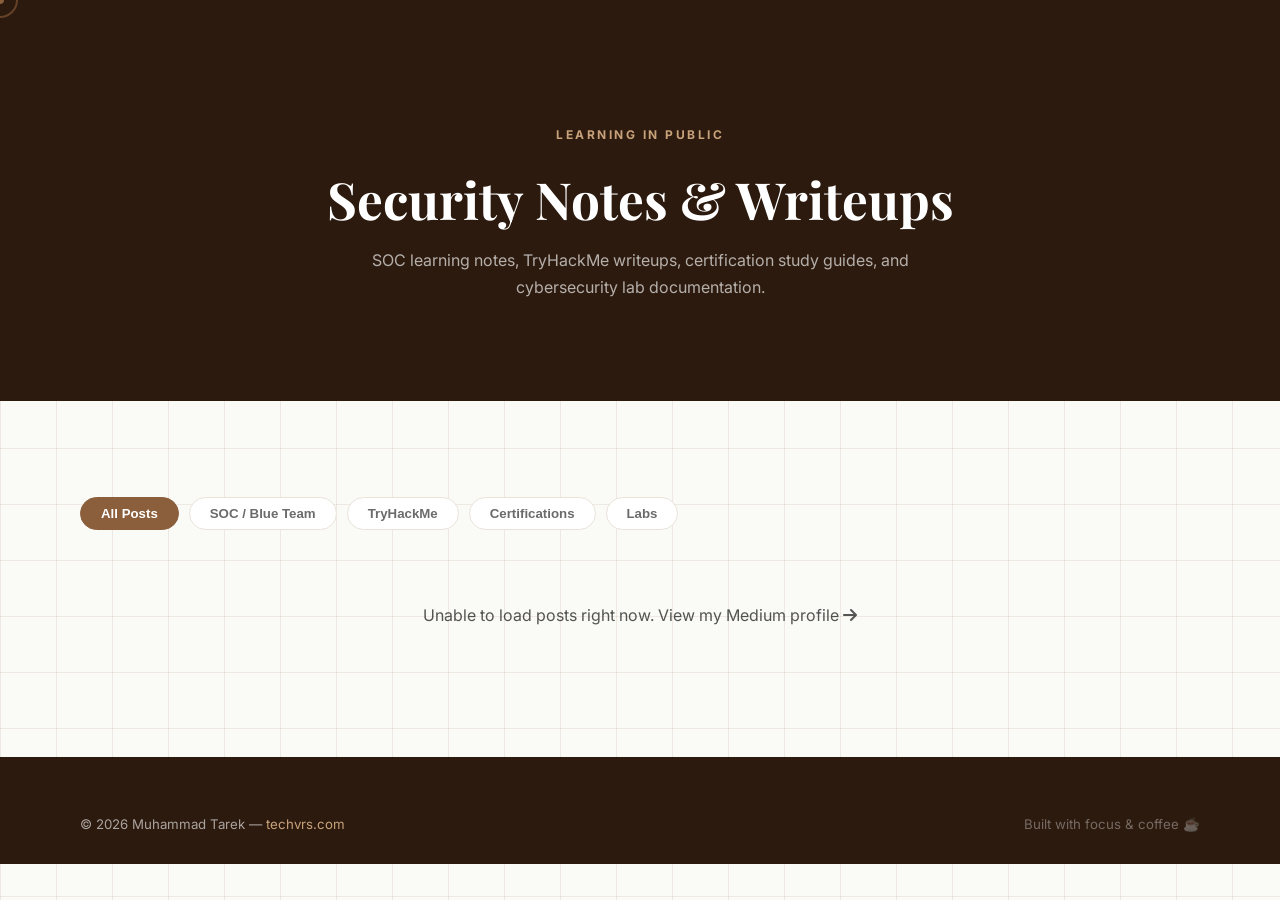
==== blog/index.html @ 1cab94c6 "this is a firts" ====
<!DOCTYPE html>
<html lang="en">
<head>
  <meta charset="UTF-8" />
  <meta name="viewport" content="width=device-width, initial-scale=1.0" />
  <title>Blog | Muhammad Tarek — Techvrs</title>
  <meta name="description" content="Cybersecurity blog by Muhammad Tarek — SOC notes, TryHackMe writeups, and certification study guides." />
  <meta name="author" content="Muhammad Tarek" />
  <meta property="og:title" content="Blog | Muhammad Tarek — Techvrs" />
  <meta property="og:description" content="SOC learning notes, TryHackMe writeups, and cybersecurity lab documentation." />
  <meta property="og:image" content="/assets/whitemode/web-app-manifest-512x512.png" />
  <meta property="og:url" content="https://techvrs.com/blog/" />
  <meta name="twitter:card" content="summary_large_image" />
  <meta name="twitter:image" content="/assets/whitemode/web-app-manifest-512x512.png" />
  <link rel="icon" type="image/svg+xml" href="/assets/whitemode/favicon.svg" media="(prefers-color-scheme: light)" />
  <link rel="icon" type="image/svg+xml" href="/assets/darkmode/favicon.svg" media="(prefers-color-scheme: dark)" />
  <link rel="icon" type="image/png" sizes="96x96" href="/assets/whitemode/favicon-96x96.png" />
  <link rel="apple-touch-icon" href="/assets/whitemode/apple-touch-icon.png" />
  <link rel="manifest" href="/site.webmanifest" />
  <meta name="theme-color" content="#8B5E3C" />
  <meta http-equiv="X-Content-Type-Options" content="nosniff" />
  <meta http-equiv="X-Frame-Options" content="DENY" />
  <link rel="stylesheet" href="../style.css" />
  <link rel="preconnect" href="https://fonts.googleapis.com" />
  <link rel="preconnect" href="https://fonts.gstatic.com" crossorigin />
  <link href="https://fonts.googleapis.com/css2?family=Playfair+Display:wght@400;600;700&family=Inter:wght@300;400;500;600;700&family=JetBrains+Mono:wght@400;500&display=swap" rel="stylesheet" />
  <link rel="stylesheet" href="https://cdnjs.cloudflare.com/ajax/libs/font-awesome/6.5.0/css/all.min.css" />
  <style>
    /* ===== SKELETON LOADING STATE ===== */
    .blog-card.skeleton {
      pointer-events: none;
    }
    .skeleton-line {
      display: block;
      border-radius: 6px;
      background: linear-gradient(90deg, rgba(139, 94, 60, 0.10) 25%, rgba(139, 94, 60, 0.20) 37%, rgba(139, 94, 60, 0.10) 63%);
      background-size: 400% 100%;
      animation: skeleton-shimmer 1.4s ease infinite;
    }
    .skeleton-tag { width: 38%; height: 22px; margin-bottom: 1rem; border-radius: 999px; }
    .skeleton-title { width: 90%; height: 20px; margin-bottom: 0.6rem; }
    .skeleton-title.short { width: 60%; }
    .skeleton-text { width: 100%; height: 13px; margin-bottom: 0.5rem; }
    .skeleton-text.short { width: 70%; }
    .skeleton-meta { width: 50%; height: 13px; margin: 1rem 0; }
    .skeleton-link { width: 40%; height: 15px; }
    @keyframes skeleton-shimmer {
      0% { background-position: 100% 0; }
      100% { background-position: -100% 0; }
    }
    .blog-empty {
      grid-column: 1 / -1;
      text-align: center;
      padding: 2rem;
      opacity: 0.75;
    }
  </style>
</head>
<body>
<a href="#main-content" class="skip-link">Skip to main content</a>
<header role="banner">
<nav class="navbar" id="navbar" aria-label="Main navigation">
  <div class="nav-container">
    <a href="/" class="nav-logo" aria-label="Techvrs Home"><img src="/assets/whitemode/favicon.svg" alt="Techvrs" class="logo-img" /></a>
    <ul class="nav-links" id="nav-links">
      <li><a href="/">Home</a></li>
      <li><a href="/portfolio/">Portfolio</a></li>
      <li><a href="/projects/">Projects</a></li>
      <li><a href="/blog/" class="active">Blog</a></li>
      <li><a href="/security/">Security</a></li>
      <li><a href="/#contact" class="nav-cta">Contact</a></li>
    </ul>
    <button class="theme-toggle" id="theme-toggle" aria-label="Switch to dark mode"><svg class="icon-moon" viewBox="0 0 24 24" aria-hidden="true" fill="none" stroke="currentColor" stroke-width="2" stroke-linecap="round" stroke-linejoin="round"><path d="M21 12.79A9 9 0 1 1 11.21 3 7 7 0 0 0 21 12.79z"/></svg><svg class="icon-sun" viewBox="0 0 24 24" aria-hidden="true" fill="none" stroke="currentColor" stroke-width="2" stroke-linecap="round" stroke-linejoin="round"><circle cx="12" cy="12" r="5"/><line x1="12" y1="1" x2="12" y2="3"/><line x1="12" y1="21" x2="12" y2="23"/><line x1="4.22" y1="4.22" x2="5.64" y2="5.64"/><line x1="18.36" y1="18.36" x2="19.78" y2="19.78"/><line x1="1" y1="12" x2="3" y2="12"/><line x1="21" y1="12" x2="23" y2="12"/><line x1="4.22" y1="19.78" x2="5.64" y2="18.36"/><line x1="18.36" y1="5.64" x2="19.78" y2="4.22"/></svg></button>
    <button class="hamburger" id="hamburger" aria-label="Toggle menu"><span></span><span></span><span></span></button>
  </div>
</nav>
</header>
<main id="main-content">

<div class="page-hero">
  <div class="container">
    <span class="section-tag">Learning in Public</span>
    <h1 class="serif">Security Notes & Writeups</h1>
    <p>SOC learning notes, TryHackMe writeups, certification study guides, and cybersecurity lab documentation.</p>
  </div>
</div>

<section class="section">
  <div class="container">
    <div class="blog-filter">
      <button class="filter-btn active" data-filter="all">All Posts</button>
      <button class="filter-btn" data-filter="soc">SOC / Blue Team</button>
      <button class="filter-btn" data-filter="tryhackme">TryHackMe</button>
      <button class="filter-btn" data-filter="certs">Certifications</button>
      <button class="filter-btn" data-filter="labs">Labs</button>
    </div>
    <div class="blog-grid" id="blog-grid">
      <!-- Loading skeletons (replaced by live Medium posts) -->
      <article class="blog-card skeleton" aria-hidden="true">
        <span class="skeleton-line skeleton-tag"></span>
        <span class="skeleton-line skeleton-title"></span>
        <span class="skeleton-line skeleton-title short"></span>
        <span class="skeleton-line skeleton-text"></span>
        <span class="skeleton-line skeleton-text"></span>
        <span class="skeleton-line skeleton-text short"></span>
        <span class="skeleton-line skeleton-meta"></span>
        <span class="skeleton-line skeleton-link"></span>
      </article>
      <article class="blog-card skeleton" aria-hidden="true">
        <span class="skeleton-line skeleton-tag"></span>
        <span class="skeleton-line skeleton-title"></span>
        <span class="skeleton-line skeleton-title short"></span>
        <span class="skeleton-line skeleton-text"></span>
        <span class="skeleton-line skeleton-text"></span>
        <span class="skeleton-line skeleton-text short"></span>
        <span class="skeleton-line skeleton-meta"></span>
        <span class="skeleton-line skeleton-link"></span>
      </article>
      <article class="blog-card skeleton" aria-hidden="true">
        <span class="skeleton-line skeleton-tag"></span>
        <span class="skeleton-line skeleton-title"></span>
        <span class="skeleton-line skeleton-title short"></span>
        <span class="skeleton-line skeleton-text"></span>
        <span class="skeleton-line skeleton-text"></span>
        <span class="skeleton-line skeleton-text short"></span>
        <span class="skeleton-line skeleton-meta"></span>
        <span class="skeleton-line skeleton-link"></span>
      </article>
    </div>
  </div>
</section>

</main>
<footer class="footer" role="contentinfo">
  <div class="container">
    <div class="footer-bottom">
      <p>&copy; 2026 Muhammad Tarek — <a href="https://techvrs.com">techvrs.com</a></p>
      <p class="footer-made">Built with focus &amp; coffee ☕</p>
    </div>
  </div>
</footer>

<script>
(function () {
  // ===== CONFIG =====
  var MEDIUM_USERNAME = 'mdtareksec';
  var FEED_URL = 'https://medium.com/feed/@' + MEDIUM_USERNAME;
  // Medium's RSS feed is not CORS-accessible from the browser, so we use a public
  // JSON proxy to read it client-side.
  var API_URL = 'https://api.rss2json.com/v1/api.json?rss_url=' + encodeURIComponent(FEED_URL);
  var PROFILE_URL = 'https://medium.com/@' + MEDIUM_USERNAME;

  var grid = document.getElementById('blog-grid');
  var filterBtns = document.querySelectorAll('.filter-btn');
  var currentFilter = 'all';

  // ===== HELPERS =====
  function escapeHtml(str) {
    var div = document.createElement('div');
    div.textContent = str == null ? '' : String(str);
    return div.innerHTML;
  }

  function stripHtml(html) {
    var div = document.createElement('div');
    div.innerHTML = html || '';
    return (div.textContent || div.innerText || '').replace(/\s+/g, ' ').trim();
  }

  function truncate(text, max) {
    if (text.length <= max) return text;
    return text.slice(0, max).replace(/\s+\S*$/, '') + '…';
  }

  function formatDate(dateStr) {
    var d = new Date(dateStr);
    if (isNaN(d)) return '';
    return d.toLocaleDateString('en-US', { month: 'short', year: 'numeric' });
  }

  function readingTime(html) {
    var words = stripHtml(html).split(/\s+/).filter(Boolean).length;
    return Math.max(1, Math.round(words / 200)) + ' min read';
  }

  // Map a post to one of the existing filter categories based on its Medium tags/title.
  var CATEGORIES = {
    soc:       { label: 'SOC / Blue Team', match: ['soc', 'blue team', 'sentinel', 'siem', 'detection', 'phishing', 'incident', 'threat'] },
    tryhackme: { label: 'TryHackMe',       match: ['tryhackme', 'thm', 'writeup', 'walkthrough', 'room', 'ctf'] },
    certs:     { label: 'Certifications',  match: ['cert', 'certification', 'exam', 'sc-900', 'sc900', 'comptia', 'security+', 'az-', 'study guide'] },
    labs:      { label: 'Labs',            match: ['lab', 'flarevm', 'remnux', 'home lab', 'homelab', 'setup', 'environment', 'analysis lab'] }
  };

  function categorize(post) {
    var haystack = (
      (post.title || '') + ' ' +
      ((post.categories || []).join(' ')) + ' ' +
      stripHtml(post.description || '')
    ).toLowerCase();
    var keys = ['soc', 'tryhackme', 'certs', 'labs'];
    for (var i = 0; i < keys.length; i++) {
      var cat = CATEGORIES[keys[i]];
      for (var j = 0; j < cat.match.length; j++) {
        if (haystack.indexOf(cat.match[j]) !== -1) {
          return { key: keys[i], label: cat.label };
        }
      }
    }
    return { key: 'soc', label: CATEGORIES.soc.label };
  }

  // ===== RENDER =====
  function renderPosts(posts) {
    grid.innerHTML = '';
    if (!posts.length) {
      renderEmpty('No posts found yet. Check back soon!');
      return;
    }
    posts.forEach(function (post) {
      var cat = categorize(post);
      var title = escapeHtml(post.title || 'Untitled');
      var excerpt = escapeHtml(truncate(stripHtml(post.description || post.content || ''), 160));
      var date = escapeHtml(formatDate(post.pubDate));
      var time = escapeHtml(readingTime(post.content || post.description || ''));
      var link = encodeURI(post.link || PROFILE_URL);

      var article = document.createElement('article');
      article.className = 'blog-card';
      article.setAttribute('data-cat', cat.key);
      article.innerHTML =
        '<div class="blog-cat ' + cat.key + '">' + escapeHtml(cat.label) + '</div>' +
        '<h3>' + title + '</h3>' +
        '<p>' + excerpt + '</p>' +
        '<div class="blog-meta">' +
          '<span><i class="fas fa-calendar"></i> ' + date + '</span>' +
          '<span><i class="fas fa-clock"></i> ' + time + '</span>' +
        '</div>' +
        '<a href="' + link + '" target="_blank" rel="noopener" class="blog-link">Read on Medium <i class="fas fa-arrow-right"></i></a>';
      grid.appendChild(article);
    });
    applyFilter(currentFilter);
  }

  function renderEmpty(message) {
    grid.innerHTML = '<p class="blog-empty">' + escapeHtml(message) +
      ' <a href="' + PROFILE_URL + '" target="_blank" rel="noopener">View my Medium profile <i class="fas fa-arrow-right"></i></a></p>';
  }

  // ===== FILTERING (operates on dynamically rendered cards) =====
  function applyFilter(filter) {
    currentFilter = filter;
    var cards = grid.querySelectorAll('.blog-card');
    cards.forEach(function (card) {
      card.style.display = (filter === 'all' || card.dataset.cat === filter) ? 'flex' : 'none';
    });
  }

  filterBtns.forEach(function (btn) {
    btn.addEventListener('click', function () {
      filterBtns.forEach(function (b) { b.classList.remove('active'); });
      btn.classList.add('active');
      applyFilter(btn.dataset.filter);
    });
  });

  // ===== FETCH =====
  function loadPosts() {
    fetch(API_URL)
      .then(function (res) {
        if (!res.ok) throw new Error('Network response was not ok');
        return res.json();
      })
      .then(function (data) {
        if (data.status !== 'ok' || !Array.isArray(data.items)) {
          throw new Error('Invalid feed response');
        }
        renderPosts(data.items);
      })
      .catch(function () {
        renderEmpty('Unable to load posts right now.');
      });
  }

  loadPosts();
})();
</script>
<script src="../script.js"></script>
</body>
</html>
---- style.css ----
/* ===== SKIP LINK ===== */
.skip-link {
  position: absolute; top: -100px; left: 16px;
  background: var(--coffee); color: var(--white);
  padding: 10px 20px; border-radius: var(--radius-sm);
  font-size: 0.85rem; font-weight: 600; z-index: 9999;
  transition: top 0.2s;
}
.skip-link:focus { top: 16px; }

/* ===== RESET & BASE ===== */
*, *::before, *::after { box-sizing: border-box; margin: 0; padding: 0; }

:root {
  /* ── Colour palette ───────────────────────────────── */
  --bg: #FAFAF7;
  --white: #ffffff;
  --cream: #F3EDE3;
  --coffee: #8B5E3C;
  --coffee-light: #C8A27A;
  --coffee-dark: #6B4226;
  --espresso: #2C1A0E;
  --text: #1C1C1C;
  --muted: #6B6B6B;
  --border: #E8E2D9;
  --shadow: rgba(44,26,14,0.07);
  --shadow-md: rgba(44,26,14,0.13);
  --shadow-lg: rgba(44,26,14,0.20);

  /* ── Radius tokens ────────────────────────────────── */
  --radius-xs: 2px;
  --radius-sm: 8px;
  --radius:    14px;
  --radius-lg: 20px;
  --radius-full: 9999px;

  /* ── Typography ───────────────────────────────────── */
  --sans:  'Inter', sans-serif;
  --serif: 'Playfair Display', Georgia, serif;
  --mono:  'JetBrains Mono', monospace;

  /* ── Motion tokens ────────────────────────────────── */
  --motion-ease-premium:  cubic-bezier(0.16, 1, 0.3, 1);
  --motion-ease-out:      cubic-bezier(0.0,  0, 0.2, 1);
  --motion-ease-in-out:   cubic-bezier(0.4,  0, 0.2, 1);
  --motion-ease-spring:   cubic-bezier(0.34, 1.56, 0.64, 1);
  --motion-duration-fast:   0.15s;
  --motion-duration-base:   0.35s;
  --motion-duration-slow:   0.65s;
  --motion-duration-crawl:  1.1s;
  --motion-stagger-step:    60ms;

  /* ── Scale tokens ─────────────────────────────────── */
  --scale-hover:  1.02;
  --scale-active: 0.98;

  /* ── Focus token ──────────────────────────────────── */
  --focus-ring: 0 0 0 3px rgba(139,94,60,0.50);

  /* ── Legacy alias (keeps old code working) ────────── */
  --transition: var(--motion-duration-base) var(--motion-ease-out);

  /* ── Grid background tokens ───────────────────────── */
  --grid-size:   56px;
  --grid-line:   rgba(139,94,60,0.11);
  --glow-radius: 360px;
  --glow-line:   rgba(139,94,60,0.70);

  /* ── Navbar surface token ─────────────────────────── */
  --navbar-bg:   rgba(250,250,247,0.93);
  --navbar-border: var(--border);
}

/* ── DARK THEME OVERRIDES ────────────────────────────────────
   All primitives swap here. No hardcoded values anywhere else. */
[data-theme="dark"] {
  --bg:            #111110;
  --white:         #1E1C1A;
  --cream:         #181513;
  --coffee:        #C8A27A;
  --coffee-light:  #D4B898;
  --coffee-dark:   #A8784E;
  --espresso:      #F0EBE3;
  --text:          #E4DFDA;
  --muted:         #9E9894;
  --border:        #2C2926;
  --shadow:        rgba(0,0,0,0.30);
  --shadow-md:     rgba(0,0,0,0.50);
  --shadow-lg:     rgba(0,0,0,0.70);
  --focus-ring:    0 0 0 3px rgba(200,162,122,0.55);
  --navbar-bg:     rgba(17,17,16,0.92);
  --navbar-border: rgba(255,255,255,0.06);
  --grid-line:     rgba(200,162,122,0.13);
  --glow-line:     rgba(200,162,122,0.70);
}

/* ── Smooth palette transitions ──────────────────────────── */
body,
.navbar,
.service-card,
.project-card,
.cert-card,
.channel-card,
.about-card,
.contact-form,
.footer {
  transition:
    background-color var(--motion-duration-slow) var(--motion-ease-out),
    border-color     var(--motion-duration-slow) var(--motion-ease-out),
    color            var(--motion-duration-slow) var(--motion-ease-out);
}

html { scroll-behavior: smooth; }
body { font-family: var(--sans); background: var(--bg); color: var(--text); line-height: 1.7; font-size: 16px; }
a { text-decoration: none; color: inherit; }
ul { list-style: none; }

/* ===== TYPOGRAPHY ===== */
.serif { font-family: var(--serif); }
h1,h2,h3 { line-height: 1.2; }

/* ===== NAVBAR ===== */
.navbar {
  position: fixed; top: 0; left: 0; right: 0; z-index: 1000;
  background: var(--navbar-bg);
  backdrop-filter: blur(14px);
  border-bottom: 1px solid var(--navbar-border);
  transition: box-shadow var(--transition), background var(--motion-duration-slow) var(--motion-ease-out), border-color var(--motion-duration-slow) var(--motion-ease-out);
}
.navbar.scrolled { box-shadow: 0 2px 24px var(--shadow-md); }
.nav-container {
  max-width: 1120px; margin: 0 auto; padding: 0 28px;
  height: 68px; display: flex; align-items: center; justify-content: space-between;
}
.nav-logo { display: flex; align-items: center; }
.logo-img { height: 38px; width: auto; object-fit: contain; border-radius: 6px; }
.nav-links { display: flex; gap: 36px; }
.nav-links a {
  font-size: 0.88rem; font-weight: 500; color: var(--muted);
  transition: color var(--transition); position: relative;
}
.nav-links a::after {
  content: ''; position: absolute; bottom: -4px; left: 0;
  width: 0; height: 2px; background: var(--coffee); transition: width var(--transition);
}
.nav-links a:hover, .nav-links a.active { color: var(--coffee-dark); }
.nav-links a:hover::after, .nav-links a.active::after { width: 100%; }
.nav-cta {
  background: var(--coffee) !important; color: var(--white) !important;
  padding: 8px 20px; border-radius: 100px; font-weight: 600 !important;
}
.nav-cta::after { display: none !important; }
.nav-cta:hover { background: var(--coffee-dark) !important; }
.hamburger { display: none; flex-direction: column; gap: 5px; background: none; border: none; cursor: pointer; padding: 4px; }
.hamburger span { display: block; width: 24px; height: 2px; background: var(--espresso); border-radius: 2px; transition: var(--transition); }

/* ===== HERO ===== */
.hero {
  min-height: 100vh; display: flex; align-items: center;
  padding: 100px 28px 60px; max-width: 1120px; margin: 0 auto;
}
.hero-inner { display: flex; gap: 64px; align-items: center; width: 100%; }
.hero-left { flex: 1; }
.hero-right { flex: 0 0 400px; display: flex; flex-direction: column; gap: 20px; }
.hero-eyebrow {
  display: inline-flex; align-items: center; gap: 10px;
  font-size: 0.82rem; font-weight: 600; color: var(--coffee);
  letter-spacing: 0.3px; margin-bottom: 20px;
}
.dot-pulse {
  width: 8px; height: 8px; border-radius: 50%; background: #22c55e;
  box-shadow: 0 0 0 0 rgba(34,197,94,0.4);
  animation: pulse 2s infinite;
}
@keyframes pulse { 0%{box-shadow:0 0 0 0 rgba(34,197,94,0.4)} 70%{box-shadow:0 0 0 8px rgba(34,197,94,0)} 100%{box-shadow:0 0 0 0 rgba(34,197,94,0)} }
.hero-title {
  font-family: var(--serif); font-size: clamp(2.6rem, 5vw, 4rem);
  font-weight: 700; color: var(--espresso); letter-spacing: -1px; margin-bottom: 20px;
}
.hero-title .accent { color: var(--coffee); }
.hero-sub { font-size: 1rem; color: var(--muted); max-width: 500px; margin-bottom: 32px; line-height: 1.8; }
.hero-actions { display: flex; gap: 14px; flex-wrap: wrap; margin-bottom: 32px; }
.hero-socials { display: flex; gap: 14px; }
.hero-socials a {
  width: 40px; height: 40px; border-radius: 50%; border: 1.5px solid var(--border);
  display: flex; align-items: center; justify-content: center;
  color: var(--muted); font-size: 1rem; transition: all var(--transition);
}
.hero-socials a:hover { border-color: var(--coffee); color: var(--coffee); background: var(--cream); }

/* ===== TERMINAL ===== */
.terminal { background: var(--espresso); border-radius: var(--radius); overflow: hidden; box-shadow: 0 24px 64px rgba(44,26,14,0.22); font-family: var(--mono); }
.terminal-bar { background: #1a0f08; padding: 12px 16px; display: flex; align-items: center; gap: 8px; }
.tdot { width: 12px; height: 12px; border-radius: 50%; }
.tdot.red { background: #ff5f57; } .tdot.yellow { background: #febc2e; } .tdot.green { background: #28c840; }
.terminal-title { margin-left: auto; font-size: 0.72rem; color: rgba(255,255,255,0.35); }
.terminal-body { padding: 20px 24px; font-size: 0.8rem; line-height: 2.1; }
.terminal-body p { color: rgba(255,255,255,0.8); }
.prompt { color: var(--coffee-light); margin-right: 8px; }
.out { color: #a8d8a8; padding-left: 16px; }
.cursor { display: inline-block; animation: blink 1s step-end infinite; }
@keyframes blink { 0%,100%{opacity:1} 50%{opacity:0} }
.hero-stats { display: flex; gap: 0; background: var(--white); border: 1px solid var(--border); border-radius: var(--radius); overflow: hidden; }
.hstat { flex: 1; text-align: center; padding: 18px 12px; border-right: 1px solid var(--border); }
.hstat:last-child { border-right: none; }
.hstat-n { display: block; font-size: 1.6rem; font-weight: 700; color: var(--coffee); font-family: var(--serif); }
.hstat-l { font-size: 0.75rem; color: var(--muted); margin-top: 2px; }

/* ===== BUTTONS ===== */
.btn {
  display: inline-flex; align-items: center; gap: 8px;
  padding: 13px 28px; border-radius: var(--radius-sm);
  font-size: 0.9rem; font-weight: 600; cursor: pointer;
  transition: all var(--transition); border: 2px solid transparent;
}
.btn-primary { background: var(--coffee); color: var(--white); border-color: var(--coffee); }
.btn-primary:hover { background: var(--coffee-dark); border-color: var(--coffee-dark); transform: translateY(-2px); box-shadow: 0 8px 24px rgba(139,94,60,0.28); }
.btn-outline { background: transparent; color: var(--coffee-dark); border-color: var(--coffee-light); }
.btn-outline:hover { background: var(--cream); transform: translateY(-2px); }
.btn-full { width: 100%; justify-content: center; }

/* ===== SECTIONS ===== */
.section { padding: 96px 28px; }
.section-alt { background: var(--cream); }
.container { max-width: 1120px; margin: 0 auto; }
.section-header { text-align: center; margin-bottom: 60px; }
.section-tag { display: inline-block; font-size: 0.75rem; font-weight: 700; letter-spacing: 2.5px; text-transform: uppercase; color: var(--coffee); margin-bottom: 12px; }
.section-header h2 { font-size: clamp(1.9rem, 3vw, 2.8rem); font-weight: 700; color: var(--espresso); letter-spacing: -0.5px; }
.section-desc { font-size: 1rem; color: var(--muted); max-width: 560px; margin: 14px auto 0; line-height: 1.8; }
.section-cta { text-align: center; margin-top: 48px; }

/* ===== SERVICES ===== */
.services-section { background: var(--white); }
.services-grid { display: grid; grid-template-columns: repeat(4,1fr); gap: 24px; }
.service-card {
  background: var(--bg); border: 1px solid var(--border); border-radius: var(--radius);
  padding: 28px 22px; transition: all var(--transition);
}
.service-card:hover { border-color: var(--coffee-light); box-shadow: 0 8px 32px var(--shadow-md); transform: translateY(-4px); }
.service-icon { width: 46px; height: 46px; background: var(--cream); border-radius: var(--radius-sm); display: flex; align-items: center; justify-content: center; font-size: 1.2rem; color: var(--coffee); margin-bottom: 16px; }
.service-card h3 { font-size: 0.95rem; font-weight: 700; color: var(--espresso); margin-bottom: 8px; }
.service-card p { font-size: 0.86rem; color: var(--muted); }

/* ===== PROJECTS GRID ===== */
.projects-grid { display: grid; grid-template-columns: repeat(3,1fr); gap: 24px; }
.project-card {
  background: var(--white); border: 1px solid var(--border); border-radius: var(--radius);
  padding: 26px; transition: all var(--transition); display: flex; flex-direction: column;
}
.project-card:hover { border-color: var(--coffee-light); box-shadow: 0 10px 40px var(--shadow-md); transform: translateY(-4px); }
.project-card.featured { border-color: var(--coffee-light); background: linear-gradient(135deg, var(--white) 0%, #fdf6ee 100%); }
.project-top { display: flex; justify-content: space-between; align-items: flex-start; margin-bottom: 14px; }
.project-icon { width: 44px; height: 44px; background: var(--cream); border-radius: var(--radius-sm); display: flex; align-items: center; justify-content: center; font-size: 1.2rem; color: var(--coffee); }
.project-status { font-size: 0.72rem; font-weight: 700; padding: 4px 10px; border-radius: 100px; background: #f0f0f0; color: var(--muted); }
.project-status.active { background: #dcfce7; color: #16a34a; }
.project-card h3 { font-size: 1rem; font-weight: 700; color: var(--espresso); margin-bottom: 10px; }
.project-card p { font-size: 0.87rem; color: var(--muted); flex: 1; margin-bottom: 16px; }
.project-tags { display: flex; flex-wrap: wrap; gap: 6px; margin-bottom: 18px; }
.project-tags span { font-size: 0.72rem; font-weight: 600; background: var(--cream); color: var(--coffee-dark); padding: 3px 10px; border-radius: 100px; border: 1px solid var(--border); }
.project-link { font-size: 0.85rem; font-weight: 600; color: var(--coffee); display: flex; align-items: center; gap: 6px; margin-top: auto; transition: gap var(--transition); }
.project-link:hover { gap: 10px; }

/* ===== SKILLS ===== */
.skills-wrapper { display: grid; grid-template-columns: repeat(2,1fr); gap: 28px; }
.skill-group { background: var(--white); border: 1px solid var(--border); border-radius: var(--radius); padding: 28px; }
.skill-group h4 { font-size: 0.9rem; font-weight: 700; color: var(--espresso); margin-bottom: 16px; display: flex; align-items: center; gap: 10px; }
.skill-group h4 i { color: var(--coffee); }
.skill-tags { display: flex; flex-wrap: wrap; gap: 8px; }
.skill-tags span { font-size: 0.8rem; font-weight: 500; background: var(--cream); color: var(--coffee-dark); padding: 5px 14px; border-radius: 100px; border: 1px solid var(--border); transition: all var(--transition); }
.skill-tags span:hover { background: var(--coffee); color: var(--white); border-color: var(--coffee); }

/* ===== CERTIFICATIONS ===== */
.certs-grid { display: grid; grid-template-columns: repeat(3,1fr); gap: 20px; }
.cert-card { display: flex; align-items: flex-start; gap: 16px; background: var(--white); border: 1px solid var(--border); border-radius: var(--radius); padding: 22px; transition: all var(--transition); }
.cert-card:hover { border-color: var(--coffee-light); box-shadow: 0 8px 32px var(--shadow-md); }
.cert-card.learning { opacity: 0.8; }
.cert-logo { width: 48px; height: 48px; border-radius: var(--radius-sm); display: flex; align-items: center; justify-content: center; font-size: 1.3rem; flex-shrink: 0; }
.cert-logo.google { background: #fef3e2; color: #f59e0b; }
.cert-logo.cisco { background: #e8f4fd; color: #1d6fa4; }
.cert-logo.nde { background: #fde8e8; color: #c0392b; }
.cert-logo.arena { background: #e8fdf0; color: #27ae60; }
.cert-logo.ms { background: #e8f0fe; color: #1a73e8; }
.cert-info { flex: 1; }
.cert-info h3 { font-size: 0.9rem; font-weight: 700; color: var(--espresso); margin-bottom: 4px; }
.cert-info p { font-size: 0.8rem; color: var(--muted); margin-bottom: 10px; }
.cert-footer { display: flex; }
.cert-badge { display: inline-flex; align-items: center; gap: 5px; font-size: 0.72rem; font-weight: 700; padding: 3px 10px; border-radius: 100px; }
.cert-badge.verified { background: #dcfce7; color: #16a34a; }
.cert-badge.learning { background: #fef9c3; color: #ca8a04; }
.cert-badge.planned { background: #f0f0f0; color: var(--muted); }

/* ===== ABOUT SPLIT ===== */
.about-split { display: grid; grid-template-columns: 1fr 380px; gap: 56px; align-items: start; }
.about-left .section-tag { display: inline-block; margin-bottom: 12px; }
.about-left h2 { font-size: clamp(1.8rem, 3vw, 2.6rem); color: var(--espresso); margin-bottom: 20px; }
.about-left p { color: var(--muted); margin-bottom: 14px; font-size: 0.97rem; }
.about-card { background: var(--white); border: 1px solid var(--border); border-radius: var(--radius); padding: 26px; box-shadow: 0 4px 20px var(--shadow); margin-bottom: 16px; }
.about-card h4 { font-size: 0.9rem; font-weight: 700; color: var(--espresso); margin-bottom: 16px; padding-bottom: 12px; border-bottom: 1px solid var(--border); }
.info-list li { display: flex; align-items: center; gap: 12px; font-size: 0.87rem; color: var(--muted); padding: 9px 0; border-bottom: 1px solid var(--border); }
.info-list li:last-child { border-bottom: none; }
.info-list i { color: var(--coffee); width: 16px; text-align: center; flex-shrink: 0; }
.about-stats-row { display: flex; background: var(--white); border: 1px solid var(--border); border-radius: var(--radius); overflow: hidden; }
.astat { flex: 1; text-align: center; padding: 18px 10px; border-right: 1px solid var(--border); }
.astat:last-child { border-right: none; }
.astat-n { display: block; font-size: 1.6rem; font-weight: 700; color: var(--coffee); font-family: var(--serif); }
.astat-l { font-size: 0.72rem; color: var(--muted); }

/* ===== CONTACT ===== */
.contact-grid { display: grid; grid-template-columns: 1fr 1fr; gap: 48px; align-items: start; }
.contact-channels { display: flex; flex-direction: column; gap: 12px; }
.channel-card {
  display: flex; align-items: center; gap: 16px;
  background: var(--white); border: 1px solid var(--border); border-radius: var(--radius);
  padding: 16px 20px; transition: all var(--transition); cursor: pointer;
}
.channel-card:hover { border-color: var(--coffee-light); box-shadow: 0 4px 20px var(--shadow-md); transform: translateX(4px); }
.channel-icon { width: 44px; height: 44px; border-radius: var(--radius-sm); display: flex; align-items: center; justify-content: center; font-size: 1.1rem; flex-shrink: 0; }
.channel-icon.email { background: #fde8e8; color: #c0392b; }
.channel-icon.linkedin { background: #e8f4fd; color: #0077b5; }
.channel-icon.github { background: #f0f0f0; color: #1c1c1c; }
.channel-icon.medium { background: #f0f0f0; color: #1c1c1c; }
.channel-icon.phone { background: #e8fdf0; color: #27ae60; }
.channel-label { font-size: 0.75rem; font-weight: 600; color: var(--muted); text-transform: uppercase; letter-spacing: 0.5px; }
.channel-val { font-size: 0.88rem; color: var(--text); font-weight: 500; }
.channel-arrow { margin-left: auto; color: var(--muted); font-size: 0.8rem; transition: transform var(--transition); }
.channel-card:hover .channel-arrow { transform: translateX(4px); color: var(--coffee); }

/* ===== CONTACT FORM ===== */
.contact-form { background: var(--white); border: 1px solid var(--border); border-radius: var(--radius); padding: 36px; box-shadow: 0 4px 24px var(--shadow); }
.form-title { font-family: var(--serif); font-size: 1.4rem; color: var(--espresso); margin-bottom: 6px; }
.form-sub { font-size: 0.85rem; color: var(--muted); margin-bottom: 28px; }
.form-row { display: grid; grid-template-columns: 1fr 1fr; gap: 16px; }
.form-group { margin-bottom: 18px; }
.form-group label { display: block; font-size: 0.82rem; font-weight: 600; color: var(--espresso); margin-bottom: 7px; }
.req { color: var(--coffee); }
.form-group input,
.form-group select,
.form-group textarea {
  width: 100%; padding: 12px 16px;
  border: 1.5px solid var(--border); border-radius: var(--radius-sm);
  font-family: var(--sans); font-size: 0.9rem; color: var(--text);
  background: var(--bg); transition: border-color var(--transition), box-shadow var(--transition);
  outline: none; resize: vertical; appearance: none;
}
.form-group input:focus,
.form-group select:focus,
.form-group textarea:focus {
  border-color: var(--coffee); background: var(--white);
  box-shadow: 0 0 0 3px rgba(139,94,60,0.1);
}
.form-group select { cursor: pointer; background-image: url("data:image/svg+xml,%3Csvg xmlns='http://www.w3.org/2000/svg' width='12' height='8' viewBox='0 0 12 8'%3E%3Cpath d='M1 1l5 5 5-5' stroke='%236B6B6B' stroke-width='1.5' fill='none' stroke-linecap='round'/%3E%3C/svg%3E"); background-repeat: no-repeat; background-position: right 14px center; padding-right: 40px; }
.form-note { font-size: 0.78rem; color: var(--muted); text-align: center; margin-top: 14px; display: flex; align-items: center; justify-content: center; gap: 6px; }
.form-note i { color: var(--coffee); }

/* ===== PAGE HERO ===== */
.page-hero {
  background: var(--espresso); color: var(--white);
  padding: 120px 28px 72px; text-align: center;
}
.page-hero .section-tag { color: var(--coffee-light); }
.page-hero h1 { font-size: clamp(2.2rem, 4vw, 3.4rem); color: var(--white); margin: 12px 0 16px; }
.page-hero p { font-size: 1rem; color: rgba(255,255,255,0.65); max-width: 560px; margin: 0 auto 28px; }

/* ===== PORTFOLIO PAGE ===== */
.portfolio-layout { display: flex; flex-direction: column; gap: 48px; }
.port-block {}
.port-title { font-size: 1.5rem; color: var(--espresso); margin-bottom: 20px; display: flex; align-items: center; gap: 12px; }
.port-title i { color: var(--coffee); font-size: 1.1rem; }
.port-card { background: var(--white); border: 1px solid var(--border); border-radius: var(--radius); padding: 28px; }
.port-card p { color: var(--muted); font-size: 0.95rem; }
.skills-matrix { background: var(--white); border: 1px solid var(--border); border-radius: var(--radius); overflow: hidden; }
.matrix-row { display: grid; grid-template-columns: 200px 1fr 160px; gap: 16px; padding: 14px 20px; border-bottom: 1px solid var(--border); align-items: center; font-size: 0.88rem; }
.matrix-row:last-child { border-bottom: none; }
.matrix-row.header { background: var(--cream); font-weight: 700; font-size: 0.78rem; text-transform: uppercase; letter-spacing: 1px; color: var(--muted); }
.level-bar { background: var(--border); border-radius: 100px; height: 6px; overflow: hidden; }
.level-fill { height: 100%; background: linear-gradient(90deg, var(--coffee-light), var(--coffee)); border-radius: 100px; }
.port-certs { display: flex; flex-direction: column; gap: 12px; }
.port-cert { display: flex; align-items: center; gap: 16px; background: var(--white); border: 1px solid var(--border); border-radius: var(--radius-sm); padding: 16px 20px; }
.port-cert.learning { opacity: 0.7; }
.port-cert i { font-size: 1.3rem; color: var(--coffee); width: 28px; text-align: center; flex-shrink: 0; }
.port-cert strong { font-size: 0.92rem; color: var(--espresso); }
.port-cert p { font-size: 0.82rem; color: var(--muted); margin-top: 2px; }
.port-timeline { position: relative; padding-left: 28px; }
.port-timeline::before { content: ''; position: absolute; left: 7px; top: 6px; bottom: 6px; width: 2px; background: var(--coffee-light); border-radius: 2px; }
.pt-item { position: relative; margin-bottom: 28px; }
.pt-item:last-child { margin-bottom: 0; }
.pt-dot { position: absolute; left: -24px; top: 6px; width: 12px; height: 12px; border-radius: 50%; background: var(--coffee); border: 2px solid var(--bg); box-shadow: 0 0 0 2px var(--coffee-light); flex-shrink: 0; }
.pt-body { display: flex; flex-direction: column; gap: 4px; }
.pt-head { display: flex; justify-content: space-between; align-items: flex-start; flex-wrap: wrap; gap: 12px; }
.pt-head h3 { font-size: 1rem; font-weight: 700; color: var(--espresso); line-height: 1.3; }
.pt-head span { font-size: 0.78rem; color: var(--muted); white-space: nowrap; padding-top: 2px; font-family: var(--mono); }
.pt-org { font-size: 0.82rem; color: var(--coffee-dark); font-weight: 600; }
.pt-body > p:not(.pt-org) { font-size: 0.88rem; color: var(--muted); line-height: 1.6; }
.port-edu { display: flex; flex-direction: column; gap: 12px; }
.edu-row { display: flex; align-items: center; gap: 16px; background: var(--white); border: 1px solid var(--border); border-radius: var(--radius-sm); padding: 16px 20px; }
.edu-icon-sm { width: 40px; height: 40px; background: var(--cream); border-radius: var(--radius-sm); display: flex; align-items: center; justify-content: center; font-size: 1.1rem; color: var(--coffee); flex-shrink: 0; }
.edu-row strong { font-size: 0.92rem; color: var(--espresso); }
.edu-row p { font-size: 0.82rem; color: var(--muted); margin-top: 2px; }

/* ===== PROFESSIONAL SUMMARY ===== */
.summary-card { background: var(--white); border: 1px solid var(--border); border-radius: var(--radius); padding: 28px; position: relative; overflow: hidden; }
.summary-card::before { content: ''; position: absolute; left: 0; top: 0; bottom: 0; width: 4px; background: linear-gradient(180deg, var(--coffee), var(--coffee-light)); }
.summary-lead { font-size: 1.12rem !important; font-weight: 600; color: var(--espresso) !important; line-height: 1.5; margin-bottom: 14px; }
.summary-card p { color: var(--muted); font-size: 0.95rem; line-height: 1.7; }
.summary-facts { display: grid; grid-template-columns: repeat(2, 1fr); gap: 14px; margin-top: 24px; padding-top: 24px; border-top: 1px solid var(--border); }
.fact { display: flex; align-items: center; gap: 12px; }
.fact-icon { width: 40px; height: 40px; border-radius: var(--radius-sm); background: var(--cream); color: var(--coffee); display: flex; align-items: center; justify-content: center; font-size: 1rem; flex-shrink: 0; }
.fact-text { display: flex; flex-direction: column; gap: 1px; min-width: 0; }
.fact-text span { font-size: 0.7rem; font-weight: 600; text-transform: uppercase; letter-spacing: 0.8px; color: var(--muted); }
.fact-text strong { font-size: 0.88rem; color: var(--espresso); }
@media (max-width: 560px) { .summary-facts { grid-template-columns: 1fr; } }

/* ===== SKILLS MATRIX TABLE ===== */
.matrix-header { display: flex; align-items: center; justify-content: space-between; flex-wrap: wrap; gap: 12px; margin-bottom: 20px; }
.matrix-header .port-title { margin-bottom: 0; }
.matrix-legend { display: flex; flex-wrap: wrap; gap: 14px; }
.matrix-legend span { display: inline-flex; align-items: center; gap: 6px; font-size: 0.76rem; font-weight: 600; color: var(--muted); }
.matrix-legend i { font-size: 0.55rem; }
.matrix-legend i.adv { color: var(--coffee-dark); }
.matrix-legend i.int { color: var(--coffee); }
.matrix-legend i.fnd { color: var(--coffee-light); }
.matrix-table { width: 100%; border-collapse: collapse; font-size: 0.92rem; }
.matrix-table thead tr { background: var(--cream); }
.matrix-table th { padding: 12px 16px; text-align: left; font-weight: 700; font-size: 0.74rem; text-transform: uppercase; letter-spacing: 1px; color: var(--muted); border-bottom: 1px solid var(--border); white-space: nowrap; }
.matrix-table td { padding: 12px 16px; border-bottom: 1px solid var(--border); vertical-align: middle; color: var(--muted); }
.matrix-table tbody tr:last-child td { border-bottom: none; }
.matrix-table tbody tr:hover { background: rgba(139,94,60,0.04); }
.matrix-table td:first-child { font-weight: 600; color: var(--espresso); white-space: nowrap; }
.matrix-table td:nth-child(2) { font-size: 0.85rem; }
.skill-name { display: inline-flex; align-items: center; gap: 10px; }
.skill-name i { color: var(--coffee); font-size: 0.95rem; width: 18px; text-align: center; }
.level-wrap { display: flex; align-items: center; gap: 12px; }
.level-bar { background: var(--border); border-radius: 100px; height: 8px; width: 120px; min-width: 70px; overflow: hidden; }
.level-pct { font-size: 0.8rem; font-weight: 700; color: var(--espresso); font-family: var(--mono); min-width: 38px; }
.level-tag { font-size: 0.68rem; font-weight: 700; text-transform: uppercase; letter-spacing: 0.4px; border-radius: 100px; padding: 3px 10px; white-space: nowrap; }
.level-tag.adv { color: var(--white); background: var(--coffee-dark); }
.level-tag.int { color: var(--coffee-dark); background: rgba(139,94,60,0.14); }
.level-tag.fnd { color: var(--muted); background: var(--cream); }
@media (max-width: 640px) {
  .matrix-table thead { display: none; }
  .matrix-table tr { display: block; margin-bottom: 12px; border: 1px solid var(--border); border-radius: var(--radius-sm); padding: 10px; }
  .matrix-table td { display: flex; align-items: center; justify-content: space-between; padding: 6px 8px; border: none; font-size: 0.85rem; }
  .matrix-table td::before { content: attr(data-label); font-weight: 600; color: var(--espresso); margin-right: 10px; flex-shrink: 0; }
  .matrix-table tbody tr:last-child td { border: none; }
  .matrix-table td:first-child { display: block; }
  .level-bar { width: 80px; }
  .level-wrap { flex-wrap: wrap; justify-content: flex-end; }
}

/* ===== PORTFOLIO PROJECT HIGHLIGHTS ===== */
.port-projects { display: grid; grid-template-columns: repeat(2, 1fr); gap: 16px; }
.port-project { display: flex; gap: 16px; background: var(--white); border: 1px solid var(--border); border-radius: var(--radius); padding: 20px; transition: transform var(--transition), box-shadow var(--transition), border-color var(--transition); }
.port-project:hover { transform: translateY(-3px); box-shadow: 0 10px 28px var(--shadow); border-color: var(--coffee-light); }
.pp-icon { width: 42px; height: 42px; border-radius: var(--radius-sm); background: var(--cream); color: var(--coffee); display: flex; align-items: center; justify-content: center; font-size: 1.1rem; flex-shrink: 0; }
.pp-body { display: flex; flex-direction: column; gap: 8px; }
.pp-head { display: flex; align-items: center; justify-content: space-between; gap: 10px; }
.pp-head strong { font-size: 0.95rem; color: var(--espresso); }
.pp-status { font-size: 0.68rem; font-weight: 700; text-transform: uppercase; letter-spacing: 0.5px; color: var(--muted); background: var(--cream); border-radius: 100px; padding: 3px 10px; white-space: nowrap; }
.pp-status.active { color: var(--white); background: var(--coffee); }
.pp-body p { font-size: 0.85rem; color: var(--muted); line-height: 1.55; }
.pp-tags { display: flex; flex-wrap: wrap; gap: 6px; margin-top: 2px; }
.pp-tags span { font-size: 0.7rem; font-weight: 500; color: var(--coffee-dark); background: rgba(139,94,60,0.08); border-radius: 100px; padding: 3px 9px; font-family: var(--mono); }
.port-projects-link { display: inline-flex; align-items: center; gap: 8px; margin-top: 18px; font-size: 0.88rem; font-weight: 600; color: var(--coffee); transition: gap var(--transition); }
.port-projects-link:hover { gap: 12px; }
@media (max-width: 720px) { .port-projects { grid-template-columns: 1fr; } }

/* ===== PORTFOLIO CONTACT CTA ===== */
.port-cta { display: flex; align-items: center; justify-content: space-between; flex-wrap: wrap; gap: 24px; background: var(--espresso); color: var(--white); border-radius: var(--radius); padding: 36px; }
.port-cta-text h2 { font-size: 1.6rem; margin-bottom: 8px; color: var(--white); }
.port-cta-text p { font-size: 0.95rem; color: var(--coffee-light); max-width: 44ch; }
.port-cta-actions { display: flex; flex-wrap: wrap; gap: 12px; }
.port-cta .btn-outline { color: var(--white); border-color: rgba(255,255,255,0.4); }
.port-cta .btn-outline:hover { background: rgba(255,255,255,0.12); border-color: var(--white); }
@media (max-width: 640px) { .port-cta { padding: 28px; } .port-cta-actions { width: 100%; } .port-cta-actions .btn { flex: 1; justify-content: center; } }

/* ===== PROJECTS PAGE ===== */
.project-detail-list { display: flex; flex-direction: column; gap: 40px; }
.project-detail-card { background: var(--white); border: 1px solid var(--border); border-radius: var(--radius); overflow: hidden; }
.pd-header { display: flex; align-items: flex-start; gap: 20px; padding: 28px; background: var(--cream); border-bottom: 1px solid var(--border); flex-wrap: wrap; }
.pd-icon { width: 52px; height: 52px; background: var(--white); border-radius: var(--radius-sm); display: flex; align-items: center; justify-content: center; font-size: 1.4rem; color: var(--coffee); flex-shrink: 0; }
.pd-header h2 { font-size: 1.4rem; margin-bottom: 10px; }
.pd-header .project-status { margin-left: auto; }
.pd-tags { display: flex; flex-wrap: wrap; gap: 6px; }
.pd-tags span { font-size: 0.72rem; font-weight: 600; background: var(--white); color: var(--coffee-dark); padding: 3px 10px; border-radius: 100px; border: 1px solid var(--border); }
.pd-body { padding: 28px; display: flex; flex-direction: column; gap: 24px; }
.pd-section h4 { font-size: 0.85rem; font-weight: 700; text-transform: uppercase; letter-spacing: 1px; color: var(--coffee); margin-bottom: 10px; }
.pd-section p { font-size: 0.92rem; color: var(--muted); }
.pd-section ol { padding-left: 20px; display: flex; flex-direction: column; gap: 6px; }
.pd-section ol li { font-size: 0.9rem; color: var(--muted); }
.screenshot-placeholder { background: var(--bg); border: 2px dashed var(--border); border-radius: var(--radius-sm); padding: 32px; text-align: center; color: var(--muted); }
.screenshot-placeholder i { font-size: 2rem; color: var(--border); margin-bottom: 10px; display: block; }
.screenshot-placeholder p { font-size: 0.85rem; }

/* ===== BLOG PAGE ===== */
.blog-filter { display: flex; gap: 10px; flex-wrap: wrap; margin-bottom: 40px; }
.filter-btn { padding: 8px 20px; border-radius: 100px; border: 1.5px solid var(--border); background: var(--white); font-size: 0.83rem; font-weight: 600; color: var(--muted); cursor: pointer; transition: all var(--transition); }
.filter-btn:hover, .filter-btn.active { background: var(--coffee); color: var(--white); border-color: var(--coffee); }
.blog-grid { display: grid; grid-template-columns: repeat(3,1fr); gap: 24px; }
.blog-card { background: var(--white); border: 1px solid var(--border); border-radius: var(--radius); padding: 26px; display: flex; flex-direction: column; transition: all var(--transition); }
.blog-card:hover { border-color: var(--coffee-light); box-shadow: 0 8px 32px var(--shadow-md); transform: translateY(-4px); }
.blog-cat { font-size: 0.72rem; font-weight: 700; text-transform: uppercase; letter-spacing: 1px; padding: 4px 12px; border-radius: 100px; display: inline-block; margin-bottom: 14px; width: fit-content; }
.blog-cat.soc { background: #dcfce7; color: #16a34a; }
.blog-cat.tryhackme { background: #fde8e8; color: #c0392b; }
.blog-cat.certs { background: #e8f4fd; color: #1d6fa4; }
.blog-cat.labs { background: #fef9c3; color: #ca8a04; }
.blog-card h3 { font-size: 0.97rem; font-weight: 700; color: var(--espresso); margin-bottom: 10px; line-height: 1.4; }
.blog-card p { font-size: 0.87rem; color: var(--muted); flex: 1; margin-bottom: 16px; }
.blog-meta { display: flex; gap: 16px; font-size: 0.78rem; color: var(--muted); margin-bottom: 16px; }
.blog-meta i { color: var(--coffee); margin-right: 4px; }
.blog-link { font-size: 0.85rem; font-weight: 600; color: var(--coffee); display: flex; align-items: center; gap: 6px; margin-top: auto; transition: gap var(--transition); }
.blog-link:hover { gap: 10px; }

/* ===== SECURITY PAGE ===== */
.sec-hero { background: linear-gradient(135deg, var(--espresso) 0%, #4a2c1a 100%); }
.sec-hero-badges { display: flex; gap: 12px; flex-wrap: wrap; justify-content: center; margin-top: 20px; }
.sec-hero-badges span { display: inline-flex; align-items: center; gap: 8px; background: rgba(255,255,255,0.1); color: rgba(255,255,255,0.85); border: 1px solid rgba(255,255,255,0.15); padding: 6px 16px; border-radius: 100px; font-size: 0.82rem; font-weight: 600; }
.sec-stats-section { background: var(--white); padding: 48px 28px; }
.sec-stats { display: grid; grid-template-columns: repeat(4,1fr); gap: 24px; }
.sec-stat { text-align: center; padding: 28px 16px; background: var(--bg); border: 1px solid var(--border); border-radius: var(--radius); }
.sec-stat-icon { width: 52px; height: 52px; border-radius: 50%; display: flex; align-items: center; justify-content: center; font-size: 1.3rem; margin: 0 auto 14px; }
.sec-stat-icon.critical { background: #fde8e8; color: #c0392b; }
.sec-stat-icon.high { background: #fef3e2; color: #d97706; }
.sec-stat-icon.medium { background: #e8f4fd; color: #1d6fa4; }
.sec-stat-icon.low { background: #e8fdf0; color: #27ae60; }
.sec-stat-n { display: block; font-size: 1.8rem; font-weight: 700; color: var(--espresso); font-family: var(--serif); }
.sec-stat-l { font-size: 0.78rem; color: var(--muted); margin-top: 4px; }
.sec-layout { display: grid; grid-template-columns: 260px 1fr; gap: 40px; align-items: start; }
.sec-toc { position: sticky; top: 88px; }
.toc-card { background: var(--white); border: 1px solid var(--border); border-radius: var(--radius); padding: 24px; }
.toc-card h3 { font-size: 0.9rem; font-weight: 700; color: var(--espresso); margin-bottom: 16px; display: flex; align-items: center; gap: 8px; }
.toc-card h3 i { color: var(--coffee); }
.toc-list { display: flex; flex-direction: column; gap: 2px; counter-reset: toc; }
.toc-list li { counter-increment: toc; }
.toc-list a { display: flex; align-items: center; gap: 10px; font-size: 0.83rem; color: var(--muted); padding: 7px 10px; border-radius: var(--radius-sm); transition: all var(--transition); }
.toc-list a::before { content: counter(toc, decimal-leading-zero); font-size: 0.7rem; font-weight: 700; color: var(--coffee-light); font-family: var(--mono); min-width: 22px; }
.toc-list a:hover { background: var(--cream); color: var(--coffee-dark); }
.toc-note { margin-top: 16px; padding: 12px; background: var(--cream); border-radius: var(--radius-sm); display: flex; gap: 10px; }
.toc-note i { color: var(--coffee); margin-top: 2px; flex-shrink: 0; }
.toc-note p { font-size: 0.78rem; color: var(--muted); line-height: 1.5; }
.sec-content { display: flex; flex-direction: column; gap: 28px; }
.sec-card { background: var(--white); border: 1px solid var(--border); border-radius: var(--radius); overflow: hidden; transition: box-shadow var(--transition); }
.sec-card:hover { box-shadow: 0 8px 32px var(--shadow-md); }
.sec-card-header { display: flex; align-items: center; gap: 16px; padding: 24px 28px; background: var(--bg); border-bottom: 1px solid var(--border); }
.sec-num { font-family: var(--mono); font-size: 1.4rem; font-weight: 700; color: var(--border); min-width: 36px; }
.sec-icon { width: 46px; height: 46px; border-radius: var(--radius-sm); display: flex; align-items: center; justify-content: center; font-size: 1.2rem; flex-shrink: 0; }
.sec-icon.critical { background: #fde8e8; color: #c0392b; }
.sec-icon.high { background: #fef3e2; color: #d97706; }
.sec-icon.medium { background: #e8f4fd; color: #1d6fa4; }
.sec-icon.low { background: #e8fdf0; color: #27ae60; }
.sec-card-header h2 { font-size: 1.2rem; margin-bottom: 6px; }
.sec-priority { font-size: 0.7rem; font-weight: 700; padding: 3px 10px; border-radius: 100px; }
.critical-badge { background: #fde8e8; color: #c0392b; }
.high-badge { background: #fef3e2; color: #d97706; }
.medium-badge { background: #e8f4fd; color: #1d6fa4; }
.low-badge { background: #e8fdf0; color: #27ae60; }
.sec-card-body { padding: 24px 28px; display: flex; flex-direction: column; gap: 18px; }
.sec-card-body > p { font-size: 0.93rem; color: var(--muted); }
.sec-list { display: flex; flex-direction: column; gap: 10px; }
.sec-list li { display: flex; align-items: flex-start; gap: 10px; font-size: 0.9rem; color: var(--text); }
.sec-list i { color: #27ae60; margin-top: 3px; flex-shrink: 0; }
.sec-list code { background: var(--cream); color: var(--coffee-dark); padding: 1px 6px; border-radius: 4px; font-family: var(--mono); font-size: 0.82rem; }
.sec-code { background: var(--espresso); border-radius: var(--radius-sm); overflow: hidden; }
.sec-code-bar { background: #1a0f08; padding: 10px 16px; font-size: 0.75rem; color: rgba(255,255,255,0.4); font-family: var(--mono); }
.sec-code pre { padding: 16px 20px; overflow-x: auto; }
.sec-code code { font-family: var(--mono); font-size: 0.8rem; color: #a8d8a8; line-height: 1.8; }
.sec-tip { display: flex; align-items: flex-start; gap: 10px; background: #fef9c3; border: 1px solid #fde68a; border-radius: var(--radius-sm); padding: 14px 16px; font-size: 0.87rem; color: #92400e; }
.sec-tip i { color: #d97706; margin-top: 2px; flex-shrink: 0; }
.sec-threats { display: flex; gap: 8px; flex-wrap: wrap; }
.threat { font-size: 0.75rem; font-weight: 700; padding: 4px 12px; border-radius: 100px; }
.threat.xss { background: #fde8e8; color: #c0392b; }
.threat.sqli { background: #fef3e2; color: #d97706; }
.threat.cmd { background: #e8f4fd; color: #1d6fa4; }
.headers-table { border: 1px solid var(--border); border-radius: var(--radius-sm); overflow: hidden; }
.ht-row { display: grid; grid-template-columns: 220px 1fr 160px; gap: 12px; padding: 12px 16px; border-bottom: 1px solid var(--border); font-size: 0.83rem; align-items: center; }
.ht-row:last-child { border-bottom: none; }
.ht-row.ht-header { background: var(--cream); font-weight: 700; font-size: 0.75rem; text-transform: uppercase; letter-spacing: 1px; color: var(--muted); }
.ht-row code { background: var(--cream); color: var(--coffee-dark); padding: 2px 6px; border-radius: 4px; font-family: var(--mono); font-size: 0.78rem; }
.cf-features { display: grid; grid-template-columns: 1fr 1fr; gap: 16px; }
.cf-feat { display: flex; gap: 14px; background: var(--bg); border: 1px solid var(--border); border-radius: var(--radius-sm); padding: 16px; }
.cf-feat i { font-size: 1.2rem; color: var(--coffee); margin-top: 2px; flex-shrink: 0; }
.cf-feat strong { font-size: 0.9rem; color: var(--espresso); display: block; margin-bottom: 4px; }
.cf-feat p { font-size: 0.82rem; color: var(--muted); }
.sec-callout { background: linear-gradient(135deg, var(--espresso), #4a2c1a); border-radius: var(--radius); padding: 36px; display: flex; gap: 24px; align-items: flex-start; }
.sec-callout-icon { font-size: 2.4rem; color: var(--coffee-light); flex-shrink: 0; }
.sec-callout h3 { font-size: 1.4rem; color: var(--white); margin-bottom: 10px; }
.sec-callout p { font-size: 0.93rem; color: rgba(255,255,255,0.65); }
.sec-callout strong { color: var(--coffee-light); }

/* ===== FOOTER ===== */
.footer { background: var(--espresso); color: rgba(255,255,255,0.6); padding: 56px 28px 28px; }
.footer-top { display: grid; grid-template-columns: 1fr 160px 160px; gap: 48px; margin-bottom: 40px; padding-bottom: 40px; border-bottom: 1px solid rgba(255,255,255,0.1); }
.footer-brand .footer-logo { height: 36px; width: auto; border-radius: 6px; margin-bottom: 14px; }
.footer-brand p { font-size: 0.85rem; color: rgba(255,255,255,0.5); max-width: 280px; line-height: 1.7; }
.footer-links h5 { font-size: 0.78rem; font-weight: 700; text-transform: uppercase; letter-spacing: 1.5px; color: rgba(255,255,255,0.4); margin-bottom: 16px; }
.footer-links ul { display: flex; flex-direction: column; gap: 10px; }
.footer-links a { font-size: 0.87rem; color: rgba(255,255,255,0.55); transition: color var(--transition); }
.footer-links a:hover { color: var(--coffee-light); }
.footer-bottom { display: flex; justify-content: space-between; align-items: center; flex-wrap: wrap; gap: 12px; }
.footer-bottom p { font-size: 0.83rem; }
.footer-bottom a { color: var(--coffee-light); }
.footer-made { color: rgba(255,255,255,0.35); }

/* ===== RESPONSIVE ===== */
@media (max-width: 1024px) {
  .services-grid { grid-template-columns: repeat(2,1fr); }
  .projects-grid { grid-template-columns: repeat(2,1fr); }
  .certs-grid { grid-template-columns: repeat(2,1fr); }
  .footer-top { grid-template-columns: 1fr 1fr; }
}
@media (max-width: 900px) {
  .hero-inner { flex-direction: column; }
  .hero-right { flex: none; width: 100%; }
  .about-split { grid-template-columns: 1fr; }
  .contact-grid { grid-template-columns: 1fr; }
  .skills-wrapper { grid-template-columns: 1fr; }
}
@media (max-width: 560px) {
  .matrix-table, .matrix-table thead, .matrix-table tbody, .matrix-table tr, .matrix-table th, .matrix-table td { display: block; width: 100% !important; }
  .matrix-table thead { display: none; }
  .matrix-table tr { border-bottom: 1px solid var(--border); padding: 12px 0; }
  .matrix-table tbody tr:last-child { border-bottom: none; }
  .matrix-table td { border-bottom: none; padding: 4px 20px; }
  .matrix-table td::before { content: attr(data-label); display: block; font-size: 0.7rem; font-weight: 700; text-transform: uppercase; letter-spacing: 0.5px; color: var(--muted); margin-bottom: 4px; }
  .pt-item { gap: 16px; }
}
@media (max-width: 640px) {
  .nav-links { display: none; flex-direction: column; position: absolute; top: 68px; left: 0; right: 0; background: var(--bg); border-bottom: 1px solid var(--border); padding: 20px 28px; gap: 18px; }
  .nav-links.open { display: flex; }
  .hamburger { display: flex; }
  .theme-toggle { right: 68px; /* clear of hamburger at right: 20px */ }
  .projects-grid { grid-template-columns: 1fr; }
  .certs-grid { grid-template-columns: 1fr; }
  .blog-grid { grid-template-columns: 1fr; }
  .form-row { grid-template-columns: 1fr; }
  .footer-top { grid-template-columns: 1fr; }
  .hero-stats { flex-direction: column; }
  .hstat { border-right: none; border-bottom: 1px solid var(--border); }
}

/* ============================================================
   ANIMATION 1: CUSTOM CURSOR
   Elements: .cursor-dot  .cursor-ring  (injected by JS)
   ============================================================ */
@media (hover: hover) and (pointer: fine) {
  body { cursor: none; }
}
.cursor-dot {
  position: fixed; top: 0; left: 0; z-index: 99999;
  width: 8px; height: 8px; border-radius: 50%;
  background: var(--coffee); pointer-events: none;
  transform: translate(-50%, -50%);
  transition: opacity 0.2s ease;
  will-change: left, top;
}
.cursor-ring {
  position: fixed; top: 0; left: 0; z-index: 99998;
  width: 36px; height: 36px; border-radius: 50%;
  border: 2px solid var(--coffee); pointer-events: none;
  transform: translate(-50%, -50%);
  transition: width 0.25s ease, height 0.25s ease,
              border-color 0.25s ease, background 0.25s ease,
              left 0.08s linear, top 0.08s linear;
  opacity: 0.6;
  will-change: left, top, width, height;
}
.cursor-ring.cursor-hover {
  width: 56px; height: 56px;
  border-color: var(--coffee-dark);
  background: rgba(139,94,60,0.08);
  opacity: 0.9;
}
@media (hover: none) {
  .cursor-dot, .cursor-ring { display: none !important; }
}

/* ============================================================
   ANIMATION 2: SCROLL TEXT REVEAL
   Add class="reveal-text" to any heading you want revealed.
   JS wraps the inner content automatically.
   ============================================================ */
.reveal-text { overflow: hidden; display: block; }
.reveal-text-inner {
  display: block;
  transform: translateY(110%);
  transition: transform 0.75s cubic-bezier(0.16, 1, 0.3, 1);
}
.reveal-text.revealed .reveal-text-inner { transform: translateY(0); }

/* ============================================================
   ANIMATION 3: PROJECT CARD HOVER IMAGE SWAP
   HTML structure needed inside .project-card:
     <div class="project-img-wrap">
       <img class="project-img-default" src="default.jpg" alt="">
       <img class="project-img-hover"   src="hover.jpg"   alt="">
     </div>
   ============================================================ */
.project-img-wrap {
  position: relative; overflow: hidden;
  border-radius: var(--radius-sm);
  margin-bottom: 16px; aspect-ratio: 16 / 9;
  background: var(--cream);
}
.project-img-wrap img {
  position: absolute; inset: 0;
  width: 100%; height: 100%; object-fit: cover;
  transition: opacity 0.45s ease;
}
.project-img-default { opacity: 1; }
.project-img-hover   { opacity: 0; }
.project-card:hover .project-img-default { opacity: 0; }
.project-card:hover .project-img-hover   { opacity: 1; }

/* ============================================================
   ANIMATION 4: SMOOTH PAGE TRANSITION
   Element: .page-overlay  (injected by JS into <body>)
   ============================================================ */
.page-overlay {
  position: fixed; inset: 0; z-index: 99997;
  background: var(--espresso);
  transform: scaleY(0);
  transform-origin: bottom;
  pointer-events: none;
}
.page-overlay.slide-in {
  pointer-events: all;
  animation: overlayIn 0.5s cubic-bezier(0.76, 0, 0.24, 1) forwards;
}
.page-overlay.slide-out {
  animation: overlayOut 0.5s cubic-bezier(0.76, 0, 0.24, 1) forwards;
}
@keyframes overlayIn {
  from { transform: scaleY(0); transform-origin: bottom; }
  to   { transform: scaleY(1); transform-origin: bottom; }
}
@keyframes overlayOut {
  from { transform: scaleY(1); transform-origin: top; }
  to   { transform: scaleY(0); transform-origin: top; }
}

/* ============================================================
   ANIMATION 5: MARQUEE / TICKER TEXT
   Add a <section class="marquee-section"> block in your HTML.
   See index.html for the full markup pattern.
   ============================================================ */
.marquee-section {
  padding: 22px 0;
  background: var(--espresso);
  overflow: hidden;
  border-top: 1px solid rgba(255,255,255,0.06);
  border-bottom: 1px solid rgba(255,255,255,0.06);
}
.marquee-track {
  display: flex;
  width: max-content;
  animation: marqueeScroll 28s linear infinite;
}
.marquee-track:hover { animation-play-state: paused; }
.marquee-item {
  display: flex; align-items: center; gap: 20px;
  padding: 0 40px;
  font-family: var(--mono); font-size: 0.82rem; font-weight: 500;
  color: var(--coffee-light);
  white-space: nowrap; letter-spacing: 0.8px;
  text-transform: uppercase;
}
.marquee-sep {
  color: var(--coffee); font-size: 1rem; opacity: 0.7;
}
@keyframes marqueeScroll {
  0%   { transform: translateX(0); }
  100% { transform: translateX(-50%); }
}

/* ════════════════════════════════════════════════════════════
   GRID BACKGROUND + THEME TOGGLE
   ════════════════════════════════════════════════════════════ */

/* Interactive grid background — pointer-events off so links
   beneath always work. Two pseudo-elements:
   ::before = always-visible base grid (very faint)
   ::after  = spotlight grid revealed only near cursor          */
#grid-bg {
  position: fixed;
  inset: 0;
  z-index: 0;
  pointer-events: none;
  overflow: hidden;
}
#grid-bg::before {
  content: '';
  position: absolute;
  inset: 0;
  background-image:
    linear-gradient(var(--grid-line) 1px, transparent 1px),
    linear-gradient(90deg, var(--grid-line) 1px, transparent 1px);
  background-size: var(--grid-size) var(--grid-size);
  transition: opacity var(--motion-duration-slow) var(--motion-ease-out);
}
#grid-bg::after {
  content: '';
  position: absolute;
  inset: 0;
  background-image:
    linear-gradient(var(--glow-line) 1px, transparent 1px),
    linear-gradient(90deg, var(--glow-line) 1px, transparent 1px);
  background-size: var(--grid-size) var(--grid-size);
  -webkit-mask-image: radial-gradient(
    circle var(--glow-radius) at var(--mx, -9999px) var(--my, -9999px),
    black 0%, rgba(0,0,0,0.5) 45%, transparent 100%
  );
  mask-image: radial-gradient(
    circle var(--glow-radius) at var(--mx, -9999px) var(--my, -9999px),
    black 0%, rgba(0,0,0,0.5) 45%, transparent 100%
  );
  will-change: mask-image, -webkit-mask-image;
}

/* Ensure all page content sits above the grid */
header, main, footer { position: relative; z-index: 1; }

/* ── THEME TOGGLE BUTTON ──────────────────────────────────── */
.theme-toggle {
  position: fixed;
  top: 13px;
  right: 80px;
  z-index: 1100;
  width: 42px; height: 42px;
  border-radius: var(--radius-full);
  border: 1.5px solid var(--coffee-light);
  background: var(--cream);
  color: var(--coffee);
  display: flex; align-items: center; justify-content: center;
  cursor: pointer;
  box-shadow: 0 1px 6px var(--shadow-md);
  transition:
    border-color var(--motion-duration-base) var(--motion-ease-out),
    color        var(--motion-duration-base) var(--motion-ease-out),
    background   var(--motion-duration-base) var(--motion-ease-out),
    box-shadow   var(--motion-duration-base) var(--motion-ease-out),
    transform    var(--motion-duration-base) var(--motion-ease-spring);
}
.theme-toggle:hover {
  border-color: var(--coffee);
  color: var(--coffee-dark);
  background: var(--white);
  box-shadow: 0 4px 14px var(--shadow-md);
  transform: scale(1.08) rotate(15deg);
}
.theme-toggle:focus-visible {
  box-shadow: var(--focus-ring);
  outline: none;
}
.theme-toggle:active {
  transform: scale(0.93) rotate(20deg);
  transition-duration: var(--motion-duration-fast);
}
.theme-toggle svg {
  width: 17px; height: 17px;
  fill: none;
  stroke: currentColor;
  stroke-width: 2;
  stroke-linecap: round;
  stroke-linejoin: round;
  transition: transform var(--motion-duration-slow) var(--motion-ease-spring),
              opacity   var(--motion-duration-base) var(--motion-ease-out);
}
/* Sun icon shown in dark mode, moon in light mode */
.theme-toggle .icon-sun  { display: none; }
.theme-toggle .icon-moon { display: block; }
[data-theme="dark"] .theme-toggle .icon-sun  { display: block; }
[data-theme="dark"] .theme-toggle .icon-moon { display: none; }

@media (prefers-reduced-motion: reduce) {
  .theme-toggle:hover { transform: none; }
  #grid-bg::before, #grid-bg::after { transition: none; }
}

/* ════════════════════════════════════════════════════════════
   VENICE INC. — TOKEN-DRIVEN UI SYSTEM
   Principal Design Engineer spec · techvrs.com
   ════════════════════════════════════════════════════════════ */

/* ── 1. ACCESSIBILITY — prefers-reduced-motion ──────────────
   WCAG 2.2 AA §2.3.3 (AAA) + §1.4.3
   Zero tolerance: kill every transform/animation for users
   who opt out. Layout must never shift as a side-effect.       */
@media (prefers-reduced-motion: reduce) {
  *, *::before, *::after {
    animation-duration:   0.01ms !important;
    animation-iteration-count: 1 !important;
    transition-duration:  0.01ms !important;
    scroll-behavior: auto !important;
  }
  .reveal-text-inner    { transform: none !important; }
  .cursor-dot,
  .cursor-ring          { display: none !important; }
  .page-overlay         { display: none !important; }
  .marquee-track        { animation: none !important; }
  [data-reveal]         { opacity: 1 !important; transform: none !important; }
}

/* ── 2. GLOBAL FOCUS-VISIBLE ────────────────────────────────
   Keyboard-first, pointer-safe. Focus ring appears ONLY on
   keyboard navigation (not on mouse click). Criterion: 3:1
   contrast vs adjacent colour (WCAG 2.4.11 AA).               */
:focus { outline: none; }
:focus-visible {
  outline: none;
  box-shadow: var(--focus-ring);
  border-radius: var(--radius-sm);
}
a:focus-visible,
button:focus-visible,
[role="button"]:focus-visible,
input:focus-visible,
select:focus-visible,
textarea:focus-visible {
  outline: none;
  box-shadow: var(--focus-ring);
  border-radius: var(--radius-sm);
}

/* ── 3. SCROLL-TRIGGERED STAGGER REVEAL ────────────────────
   Uses data-reveal / data-delay attributes set by JS.
   Only opacity + transform — zero CLS guaranteed.
   will-change declared here; JS removes it after transition.  */
[data-reveal] {
  opacity: 0;
  transform: translateY(20px);
  transition:
    opacity  var(--motion-duration-slow) var(--motion-ease-premium),
    transform var(--motion-duration-slow) var(--motion-ease-premium);
  will-change: opacity, transform;
}
[data-reveal].is-visible {
  opacity: 1;
  transform: translateY(0);
}
[data-reveal][data-delay="1"] { transition-delay: calc(var(--motion-stagger-step) * 1); }
[data-reveal][data-delay="2"] { transition-delay: calc(var(--motion-stagger-step) * 2); }
[data-reveal][data-delay="3"] { transition-delay: calc(var(--motion-stagger-step) * 3); }
[data-reveal][data-delay="4"] { transition-delay: calc(var(--motion-stagger-step) * 4); }
[data-reveal][data-delay="5"] { transition-delay: calc(var(--motion-stagger-step) * 5); }
[data-reveal][data-delay="6"] { transition-delay: calc(var(--motion-stagger-step) * 6); }

/* ── 4. MICRO-INTERACTIONS — 1.02x scale ───────────────────
   Applied only to cards. translateY lift kept on non-card
   buttons. Scale + shadow change together = no CLS.          */
.service-card,
.cert-card,
.channel-card,
.blog-card,
.project-card {
  transition:
    transform  var(--motion-duration-base) var(--motion-ease-premium),
    box-shadow var(--motion-duration-base) var(--motion-ease-premium),
    border-color var(--motion-duration-base) var(--motion-ease-out);
  will-change: transform;
}
.service-card:hover,
.cert-card:hover,
.channel-card:hover,
.blog-card:hover {
  transform: scale(var(--scale-hover));
  box-shadow: 0 12px 40px var(--shadow-lg);
}
.project-card:hover {
  transform: scale(var(--scale-hover)) translateY(-2px);
  box-shadow: 0 14px 44px var(--shadow-lg);
}

/* ── 5. BUTTON — ALL COMPONENT STATES ──────────────────────
   Default · Hover · Focus-visible · Active · Disabled ·
   Loading. Each state is explicit and testable.              */

/* 5a. Primary button */
.btn-primary {
  background:    var(--coffee);
  color:         var(--white);
  border-color:  var(--coffee);
  transition:
    background    var(--motion-duration-base) var(--motion-ease-out),
    border-color  var(--motion-duration-base) var(--motion-ease-out),
    transform     var(--motion-duration-base) var(--motion-ease-premium),
    box-shadow    var(--motion-duration-base) var(--motion-ease-out);
  will-change: transform;
}
.btn-primary:hover:not(:disabled):not([aria-disabled="true"]) {
  background:   var(--coffee-dark);
  border-color: var(--coffee-dark);
  transform: translateY(-2px);
  box-shadow: 0 8px 24px rgba(139,94,60,0.30);
}
.btn-primary:focus-visible {
  box-shadow: var(--focus-ring), 0 8px 24px rgba(139,94,60,0.20);
  transform: translateY(-1px);
}
.btn-primary:active:not(:disabled) {
  transform: scale(var(--scale-active)) translateY(0);
  box-shadow: none;
  transition-duration: var(--motion-duration-fast);
}
.btn-primary:disabled,
.btn-primary[aria-disabled="true"] {
  opacity: 0.42;
  cursor: not-allowed;
  pointer-events: none;
  transform: none;
  box-shadow: none;
}
.btn-primary[data-loading="true"] {
  pointer-events: none;
  opacity: 0.75;
  position: relative;
  color: transparent;
}
.btn-primary[data-loading="true"]::after {
  content: '';
  position: absolute;
  inset: 50% auto auto 50%;
  width: 16px; height: 16px;
  margin: -8px 0 0 -8px;
  border: 2px solid rgba(255,255,255,0.35);
  border-top-color: var(--white);
  border-radius: var(--radius-full);
  animation: btnSpin var(--motion-duration-crawl) linear infinite;
}

/* 5b. Outline button */
.btn-outline {
  background:   transparent;
  color:        var(--coffee-dark);
  border-color: var(--coffee-light);
  transition:
    background   var(--motion-duration-base) var(--motion-ease-out),
    border-color var(--motion-duration-base) var(--motion-ease-out),
    transform    var(--motion-duration-base) var(--motion-ease-premium),
    box-shadow   var(--motion-duration-base) var(--motion-ease-out);
  will-change: transform;
}
.btn-outline:hover:not(:disabled) {
  background:   var(--cream);
  border-color: var(--coffee);
  transform: translateY(-2px);
  box-shadow: 0 6px 20px var(--shadow);
}
.btn-outline:focus-visible {
  box-shadow: var(--focus-ring);
  transform: translateY(-1px);
}
.btn-outline:active:not(:disabled) {
  transform: scale(var(--scale-active));
  box-shadow: none;
  transition-duration: var(--motion-duration-fast);
}
.btn-outline:disabled,
.btn-outline[aria-disabled="true"] {
  opacity: 0.42;
  cursor: not-allowed;
  pointer-events: none;
}

/* ── 6. FORM INPUTS — COMPONENT STATES ─────────────────────
   Default · Hover · Focus-visible · Error · Disabled        */
input, select, textarea {
  transition:
    border-color var(--motion-duration-fast) var(--motion-ease-out),
    box-shadow   var(--motion-duration-fast) var(--motion-ease-out);
}
input:hover:not(:disabled),
select:hover:not(:disabled),
textarea:hover:not(:disabled) {
  border-color: var(--coffee-light);
}
input:focus-visible,
select:focus-visible,
textarea:focus-visible {
  border-color: var(--coffee);
  box-shadow: var(--focus-ring);
  outline: none;
}
input:disabled,
select:disabled,
textarea:disabled {
  opacity: 0.48;
  cursor: not-allowed;
  background: var(--cream);
}
input[aria-invalid="true"],
textarea[aria-invalid="true"] {
  border-color: #c0392b;
  box-shadow: 0 0 0 3px rgba(192,57,43,0.22);
}

/* ── 7. NAV LINKS — COMPONENT STATES ───────────────────────  */
.nav-links a:focus-visible {
  outline: none;
  box-shadow: var(--focus-ring);
  border-radius: var(--radius-xs);
}

/* ── 8. CHANNEL & CERT CARDS — FOCUS-VISIBLE ───────────────  */
.channel-card:focus-visible,
.project-link:focus-visible {
  outline: none;
  box-shadow: var(--focus-ring);
  border-radius: var(--radius-sm);
}

/* ── 9. HERO SOCIALS — COMPONENT STATES ────────────────────  */
.hero-socials a:focus-visible {
  outline: none;
  box-shadow: var(--focus-ring);
}
.hero-socials a:active {
  transform: scale(var(--scale-active));
  transition-duration: var(--motion-duration-fast);
}

/* ── 10. SKIP LINK — KEYBOARD ACCESSIBLE ───────────────────  */
.skip-link:focus-visible {
  top: 16px;
  box-shadow: var(--focus-ring);
  outline: none;
}

/* ── 11. HAMBURGER BUTTON — STATES ─────────────────────────  */
.hamburger:focus-visible {
  outline: none;
  box-shadow: var(--focus-ring);
  border-radius: var(--radius-xs);
}
.hamburger:active span {
  background: var(--coffee);
  transition-duration: var(--motion-duration-fast);
}

/* ── 12. SPINNER KEYFRAME (loading state) ───────────────────  */
@keyframes btnSpin {
  to { transform: rotate(360deg); }
}

/* ── 13. PERFORMANCE — will-change cleanup ──────────────────
   After animation completes, JS removes will-change via
   .anim-done class to free compositor layers.               */
.anim-done {
  will-change: auto !important;
}
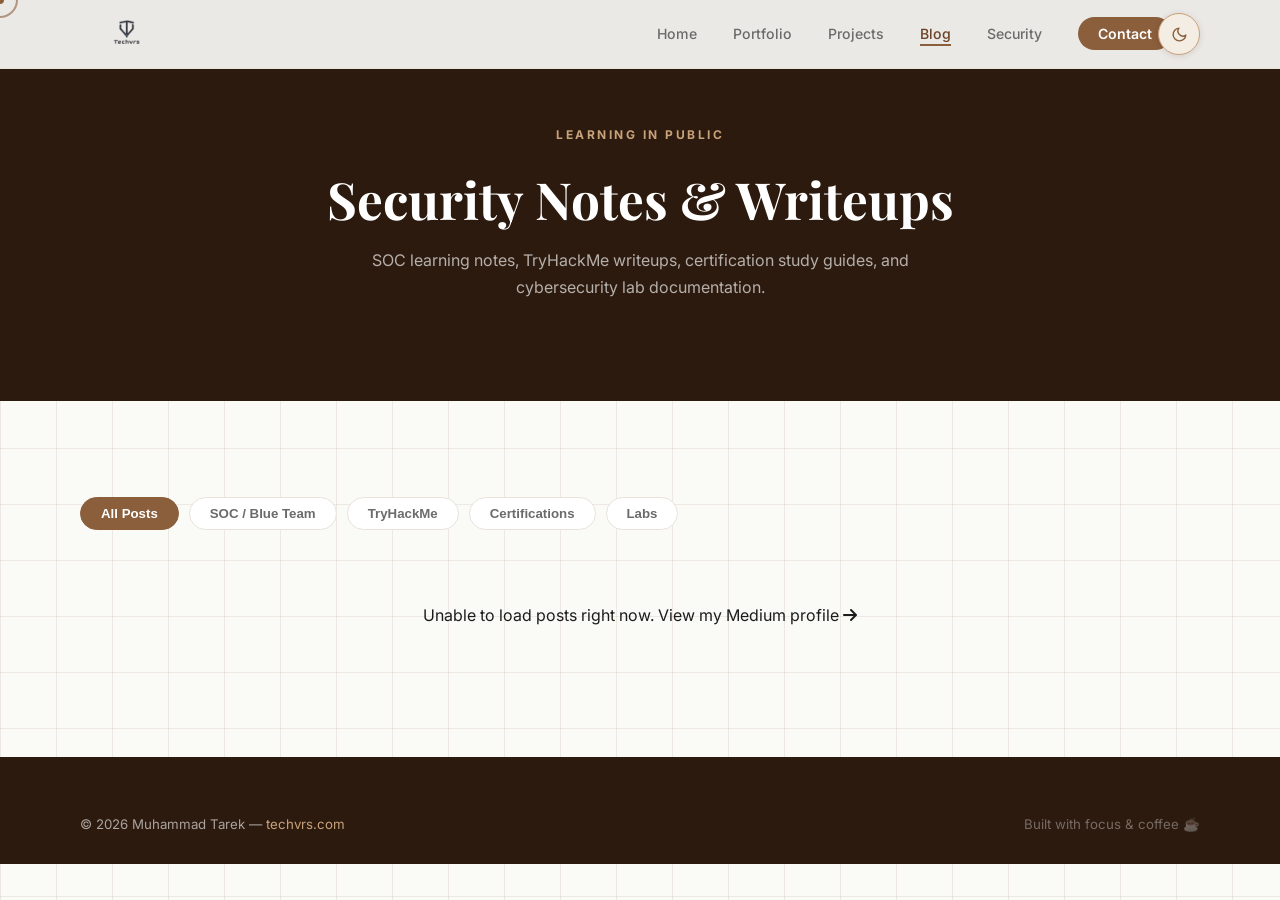
==== commit a6683fb5: "feat: add theme preference script to multiple pages Co-authored-by:  Tarek  404 <163027801+tareksec@" ====
--- a/blog/index.html
+++ b/blog/index.html
@@ -25,6 +25,16 @@
   <link rel="preconnect" href="https://fonts.gstatic.com" crossorigin />
   <link href="https://fonts.googleapis.com/css2?family=Playfair+Display:wght@400;600;700&family=Inter:wght@300;400;500;600;700&family=JetBrains+Mono:wght@400;500&display=swap" rel="stylesheet" />
   <link rel="stylesheet" href="https://cdnjs.cloudflare.com/ajax/libs/font-awesome/6.5.0/css/all.min.css" />
+  <script>
+    // Apply saved/preferred theme before paint to avoid a flash of the wrong theme.
+    (function () {
+      try {
+        var stored = localStorage.getItem('techvrs-theme');
+        var theme = stored || (window.matchMedia('(prefers-color-scheme: dark)').matches ? 'dark' : 'light');
+        document.documentElement.setAttribute('data-theme', theme);
+      } catch (e) {}
+    })();
+  </script>
   <style>
     /* ===== SKELETON LOADING STATE ===== */
     .blog-card.skeleton {
--- a/style.css
+++ b/style.css
@@ -816,7 +816,10 @@
 }
 
 /* Ensure all page content sits above the grid */
-header, main, footer { position: relative; z-index: 1; }
+main, footer { position: relative; z-index: 1; }
+/* Header holds the fixed navbar and must stack above main content,
+   otherwise the hero section overlaps and blocks the nav links. */
+header { position: relative; z-index: 1000; }
 
 /* ── THEME TOGGLE BUTTON ──────────────────────────────────── */
 .theme-toggle {
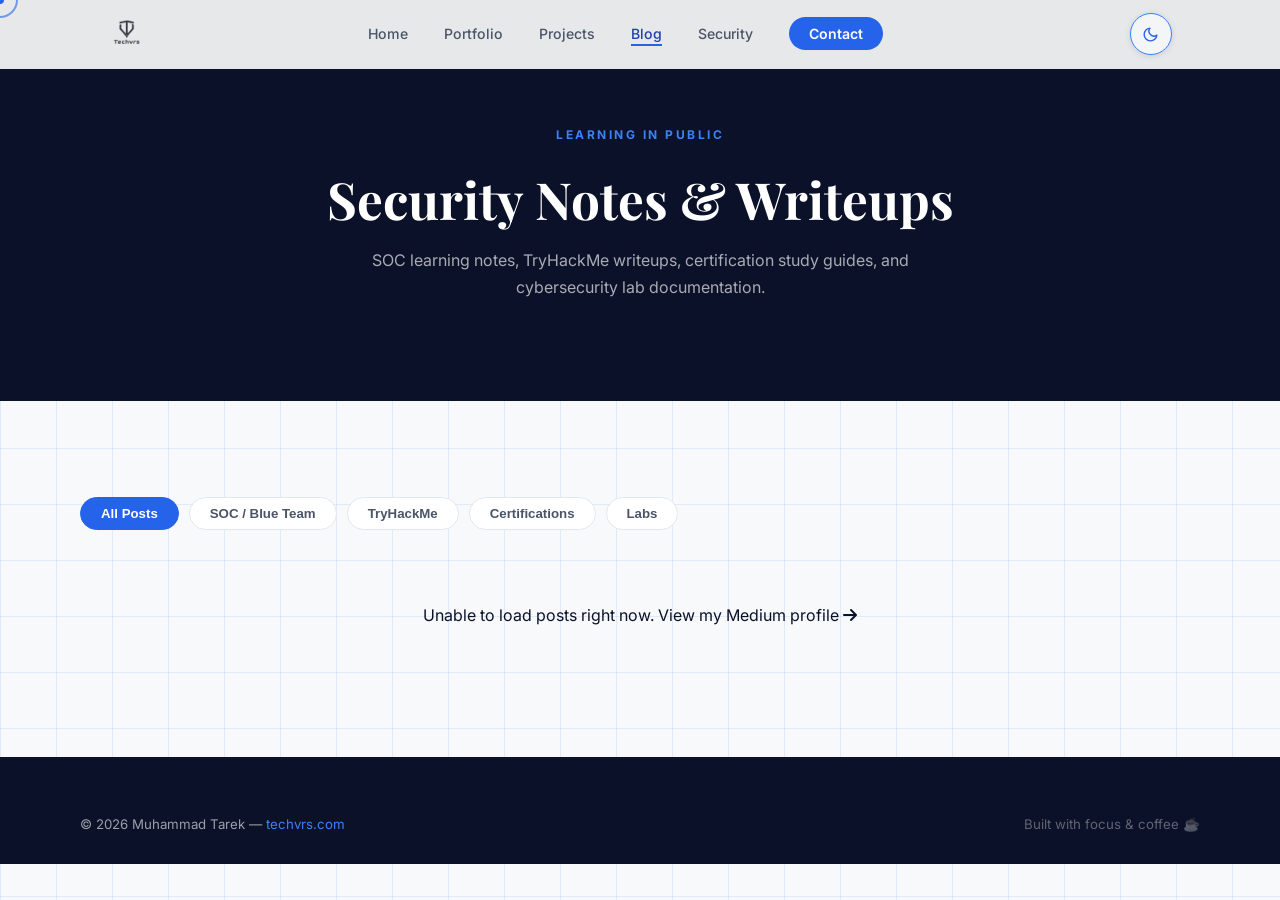
==== commit 15b874d2: "style: update theme-color meta tags to navy across all pages" ====
--- a/blog/index.html
+++ b/blog/index.html
@@ -17,7 +17,7 @@
   <link rel="icon" type="image/png" sizes="96x96" href="/assets/whitemode/favicon-96x96.png" />
   <link rel="apple-touch-icon" href="/assets/whitemode/apple-touch-icon.png" />
   <link rel="manifest" href="/site.webmanifest" />
-  <meta name="theme-color" content="#8B5E3C" />
+  <meta name="theme-color" content="#0A1128" />
   <meta http-equiv="X-Content-Type-Options" content="nosniff" />
   <meta http-equiv="X-Frame-Options" content="DENY" />
   <link rel="stylesheet" href="../style.css" />
--- a/style.css
+++ b/style.css
@@ -13,19 +13,19 @@
 
 :root {
   /* ── Colour palette ───────────────────────────────── */
-  --bg: #FAFAF7;
+  --bg: #F8F9FA;
   --white: #ffffff;
-  --cream: #F3EDE3;
-  --coffee: #8B5E3C;
-  --coffee-light: #C8A27A;
-  --coffee-dark: #6B4226;
-  --espresso: #2C1A0E;
-  --text: #1C1C1C;
-  --muted: #6B6B6B;
-  --border: #E8E2D9;
-  --shadow: rgba(44,26,14,0.07);
-  --shadow-md: rgba(44,26,14,0.13);
-  --shadow-lg: rgba(44,26,14,0.20);
+  --cream: #F4F5F7;
+  --coffee: #2563EB;
+  --coffee-light: #3B82F6;
+  --coffee-dark: #1E40AF;
+  --espresso: #0A1128;
+  --text: #0A1128;
+  --muted: #4A5568;
+  --border: #E3E6EB;
+  --shadow: rgba(10,17,40,0.06);
+  --shadow-md: rgba(10,17,40,0.12);
+  --shadow-lg: rgba(10,17,40,0.20);
 
   /* ── Radius tokens ────────────────────────────────── */
   --radius-xs: 2px;
@@ -55,43 +55,43 @@
   --scale-active: 0.98;
 
   /* ── Focus token ──────────────────────────────────── */
-  --focus-ring: 0 0 0 3px rgba(139,94,60,0.50);
+  --focus-ring: 0 0 0 3px rgba(37,99,235,0.45);
 
   /* ── Legacy alias (keeps old code working) ────────── */
   --transition: var(--motion-duration-base) var(--motion-ease-out);
 
   /* ── Grid background tokens ───────────────────────── */
   --grid-size:   56px;
-  --grid-line:   rgba(139,94,60,0.11);
+  --grid-line:   rgba(37,99,235,0.10);
   --glow-radius: 360px;
-  --glow-line:   rgba(139,94,60,0.70);
+  --glow-line:   rgba(37,99,235,0.65);
 
   /* ── Navbar surface token ─────────────────────────── */
-  --navbar-bg:   rgba(250,250,247,0.93);
+  --navbar-bg:   rgba(248,249,250,0.93);
   --navbar-border: var(--border);
 }
 
 /* ── DARK THEME OVERRIDES ────────────────────────────────────
    All primitives swap here. No hardcoded values anywhere else. */
 [data-theme="dark"] {
-  --bg:            #111110;
-  --white:         #1E1C1A;
-  --cream:         #181513;
-  --coffee:        #C8A27A;
-  --coffee-light:  #D4B898;
-  --coffee-dark:   #A8784E;
-  --espresso:      #F0EBE3;
-  --text:          #E4DFDA;
-  --muted:         #9E9894;
-  --border:        #2C2926;
-  --shadow:        rgba(0,0,0,0.30);
-  --shadow-md:     rgba(0,0,0,0.50);
-  --shadow-lg:     rgba(0,0,0,0.70);
-  --focus-ring:    0 0 0 3px rgba(200,162,122,0.55);
-  --navbar-bg:     rgba(17,17,16,0.92);
+  --bg:            #0A1128;
+  --white:         #111A33;
+  --cream:         #0D1321;
+  --coffee:        #3B82F6;
+  --coffee-light:  #60A5FA;
+  --coffee-dark:   #2563EB;
+  --espresso:      #F8F9FA;
+  --text:          #E2E8F0;
+  --muted:         #94A3B8;
+  --border:        #1E293B;
+  --shadow:        rgba(0,0,0,0.35);
+  --shadow-md:     rgba(0,0,0,0.55);
+  --shadow-lg:     rgba(0,0,0,0.75);
+  --focus-ring:    0 0 0 3px rgba(59,130,246,0.55);
+  --navbar-bg:     rgba(10,17,40,0.92);
   --navbar-border: rgba(255,255,255,0.06);
-  --grid-line:     rgba(200,162,122,0.13);
-  --glow-line:     rgba(200,162,122,0.70);
+  --grid-line:     rgba(59,130,246,0.14);
+  --glow-line:     rgba(59,130,246,0.70);
 }
 
 /* ── Smooth palette transitions ──────────────────────────── */
@@ -627,7 +627,7 @@
   .nav-links { display: none; flex-direction: column; position: absolute; top: 68px; left: 0; right: 0; background: var(--bg); border-bottom: 1px solid var(--border); padding: 20px 28px; gap: 18px; }
   .nav-links.open { display: flex; }
   .hamburger { display: flex; }
-  .theme-toggle { right: 68px; /* clear of hamburger at right: 20px */ }
+  .theme-toggle { margin-left: auto; }
   .projects-grid { grid-template-columns: 1fr; }
   .certs-grid { grid-template-columns: 1fr; }
   .blog-grid { grid-template-columns: 1fr; }
@@ -823,9 +823,8 @@
 
 /* ── THEME TOGGLE BUTTON ──────────────────────────────────── */
 .theme-toggle {
-  position: fixed;
-  top: 13px;
-  right: 80px;
+  flex-shrink: 0;
+  margin-left: 24px;
   z-index: 1100;
   width: 42px; height: 42px;
   border-radius: var(--radius-full);
